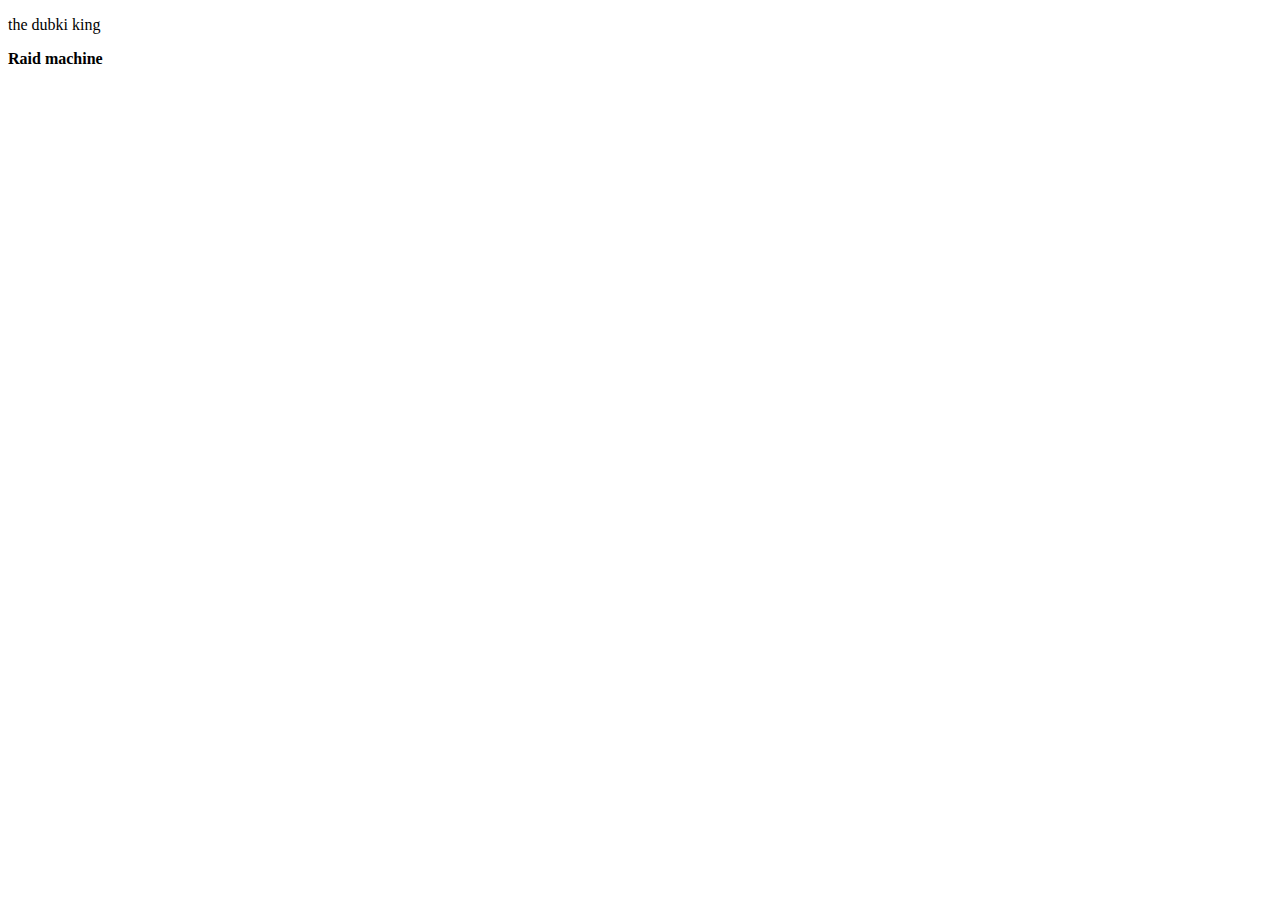
==== index.html @ 3790750e "HTML created" ====
<!DOCTYPE html>
<html lang="en">
<head>
    <meta charset="UTF-8">
    <meta name="viewport" content="width=device-width, initial-scale=1.0">
    <title>Document</title>
</head>
<body>
    <p>the dubki king</p>
    <b>Raid machine</b>
    
</body>
</html>
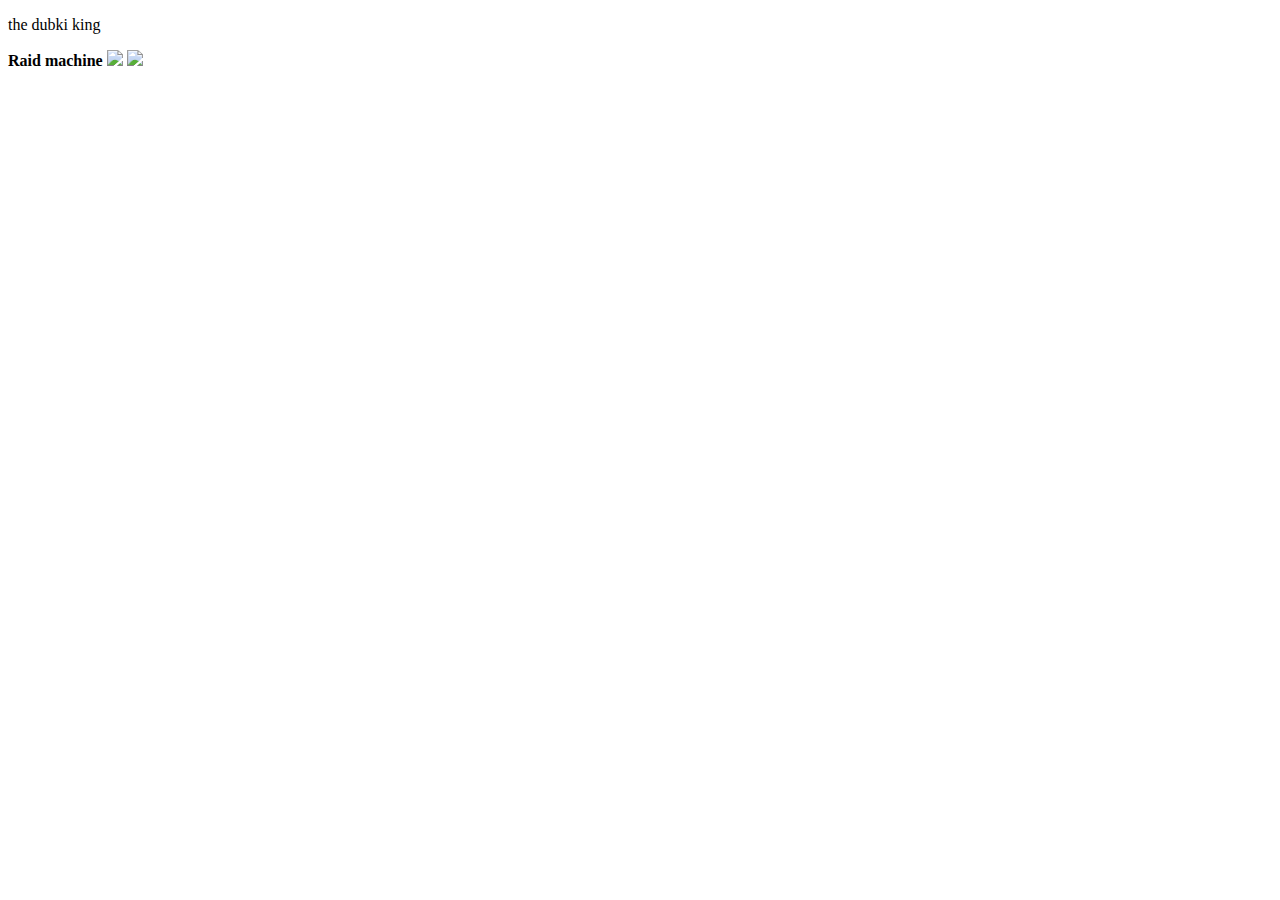
==== commit e7b537d3: "HTML created" ====
--- a/index.html
+++ b/index.html
@@ -8,6 +8,8 @@
 <body>
     <p>the dubki king</p>
     <b>Raid machine</b>
+    <img src="C:\Users\hp5cd\Downloads\vk.jpg">
+    <img src="C:\Users\hp5cd\Downloads\cap.avif">
     
 </body>
 </html>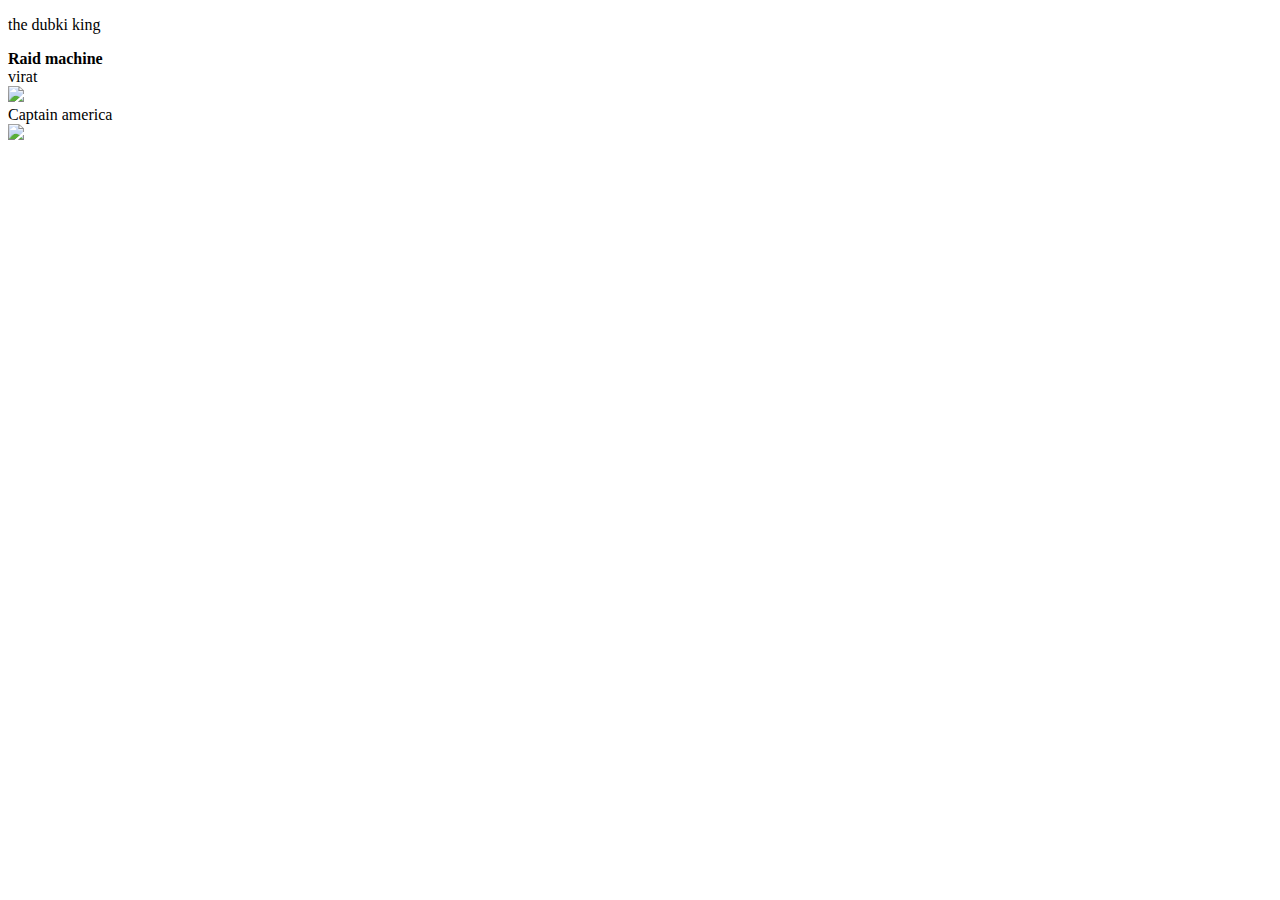
==== commit a6d930c9: "login" ====
--- a/index.html
+++ b/index.html
@@ -8,7 +8,9 @@
 <body>
     <p>the dubki king</p>
     <b>Raid machine</b>
+    <li>virat</li>
     <img src="C:\Users\hp5cd\Downloads\vk.jpg">
+    <li>Captain america</li>
     <img src="C:\Users\hp5cd\Downloads\cap.avif">
     
 </body>
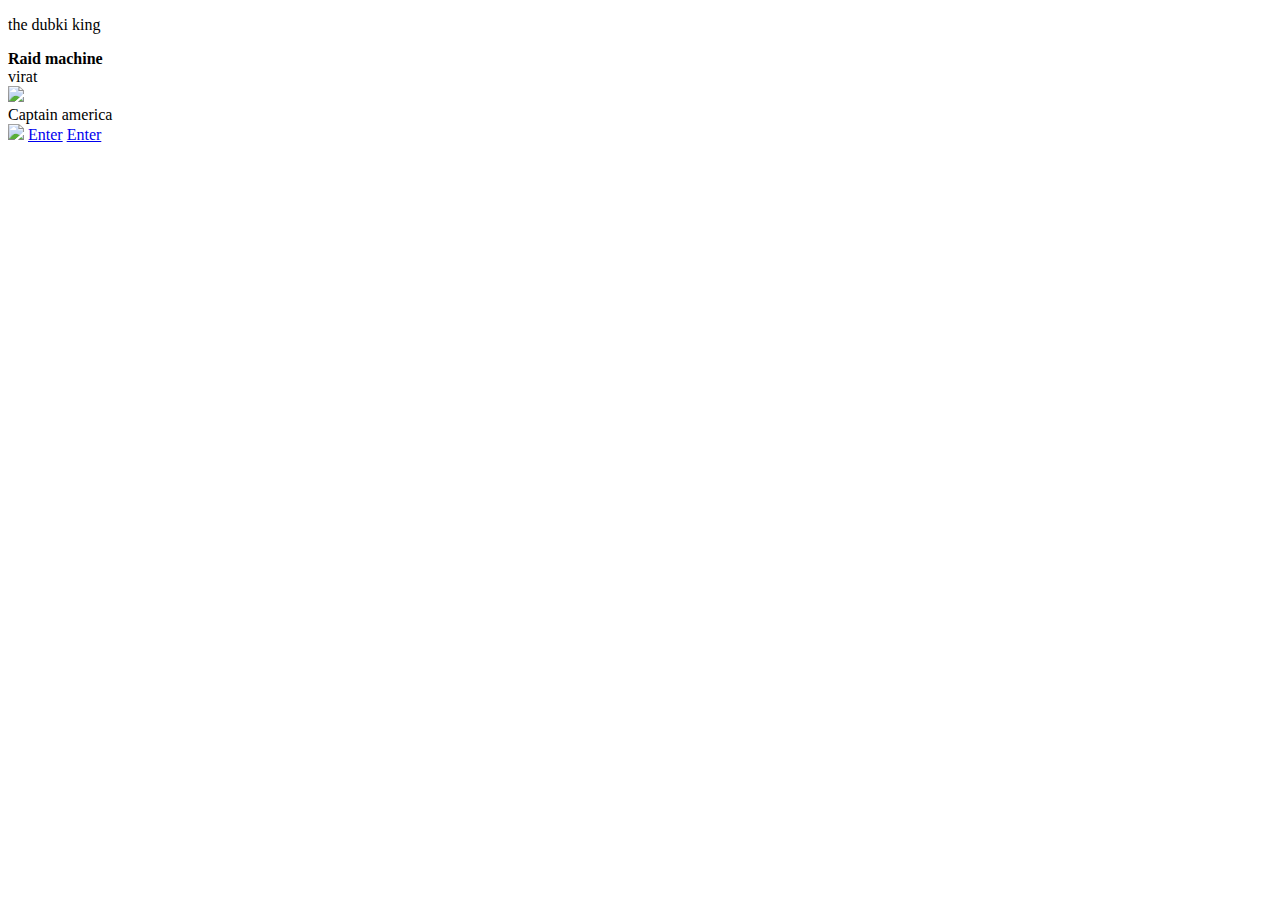
==== commit 9ee8f83c: "index.html" ====
--- a/index.html
+++ b/index.html
@@ -12,6 +12,9 @@
     <img src="C:\Users\hp5cd\Downloads\vk.jpg">
     <li>Captain america</li>
     <img src="C:\Users\hp5cd\Downloads\cap.avif">
+    <a href="login.html">Enter</a>
+    <a href="signup.html">Enter</a>
+
     
 </body>
 </html>